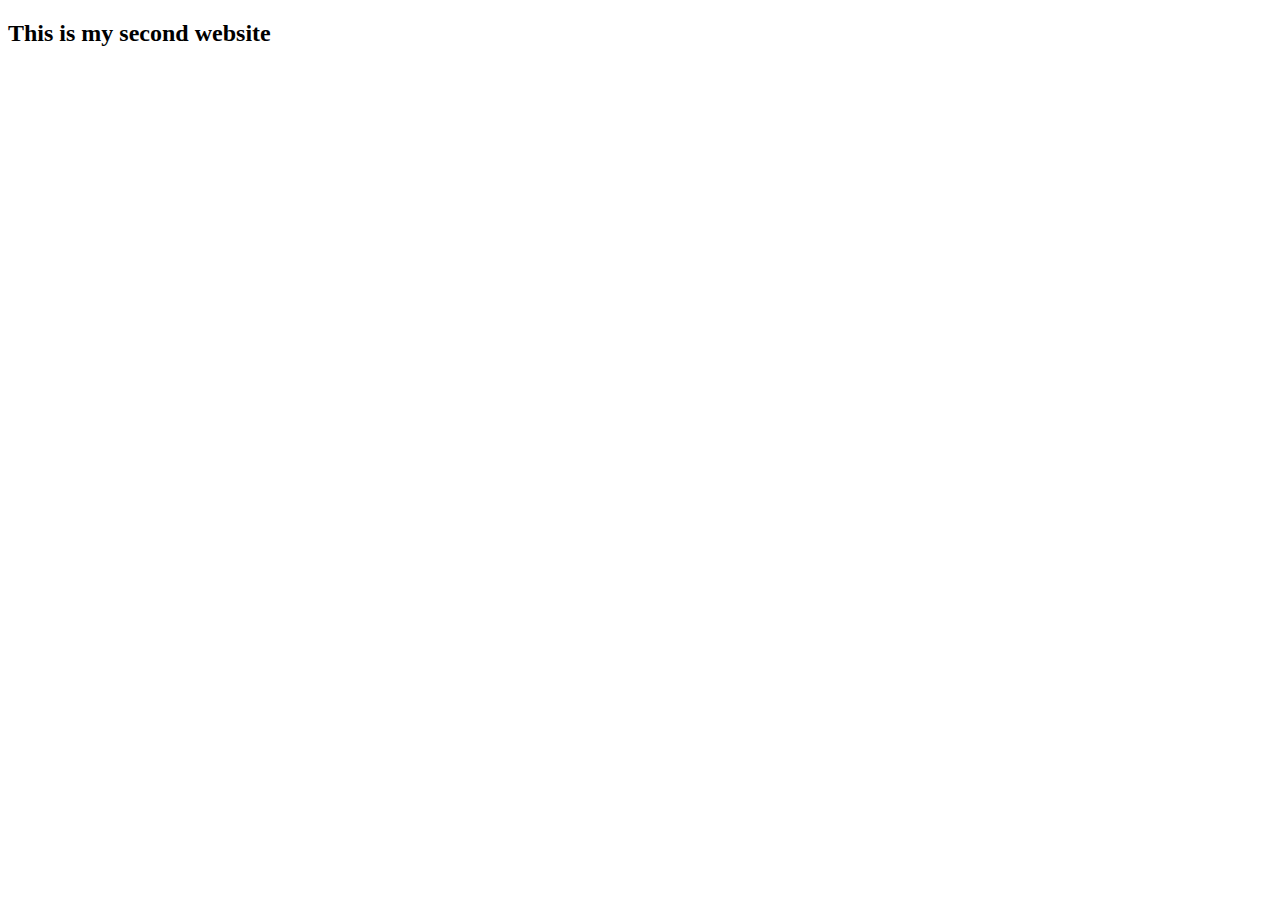
==== index.html @ 2af011cb "First commit" ====
<!DOCTYPE html>
<html lang="en">
<head>
    <meta charset="UTF-8">
    <meta name="viewport" content="width=device-width, initial-scale=1.0">
    <title>Website2</title>
</head>
<body>
    <h2>This is my second website</h2>
</body>
</html>
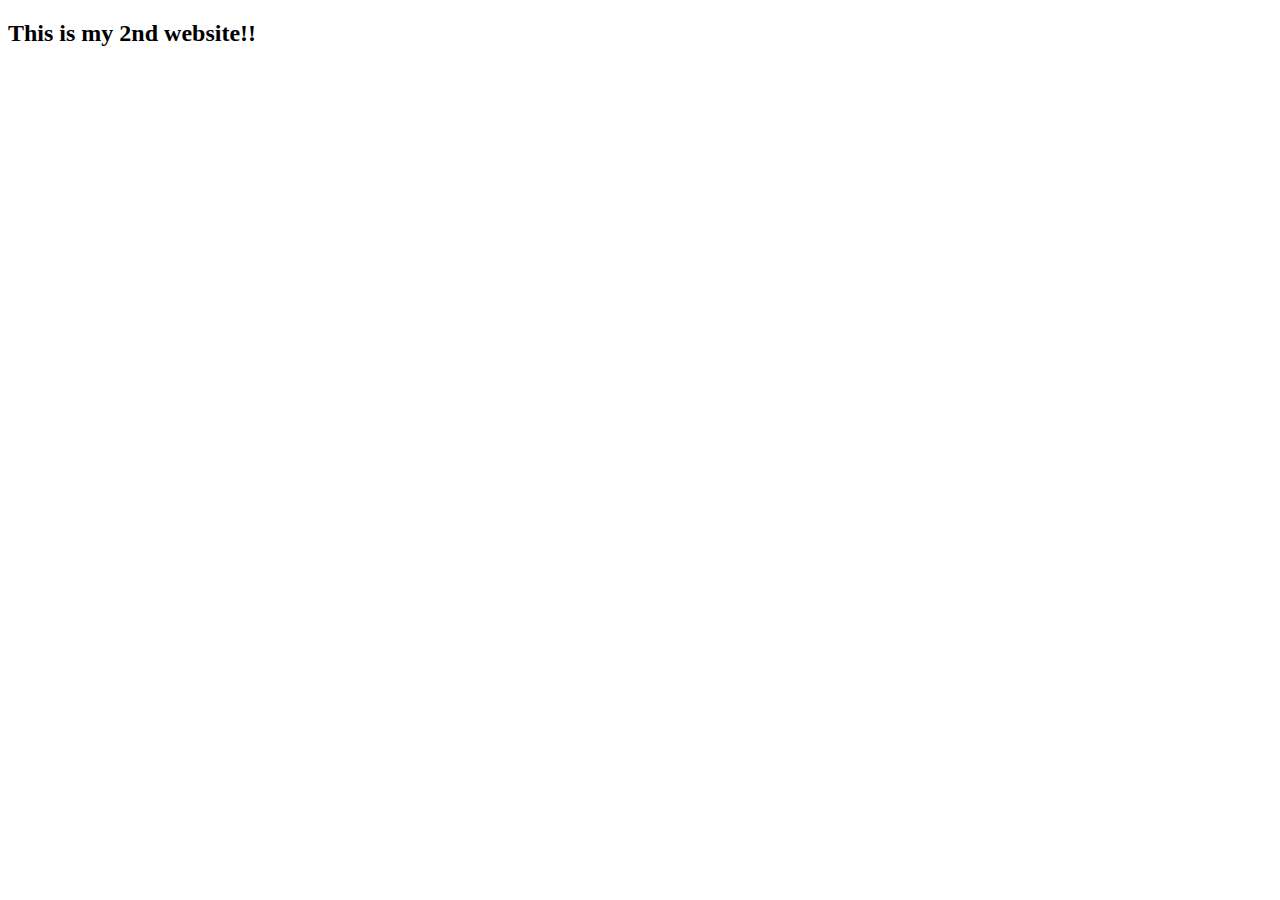
==== commit c63476c9: "Tue, Mar 19, 2024, 9:34 AM -07:00" ====
--- a/index.html
+++ b/index.html
@@ -6,6 +6,6 @@
     <title>Website2</title>
 </head>
 <body>
-    <h2>This is my second website</h2>
+    <h2>This is my 2nd website!!</h2>
 </body>
 </html>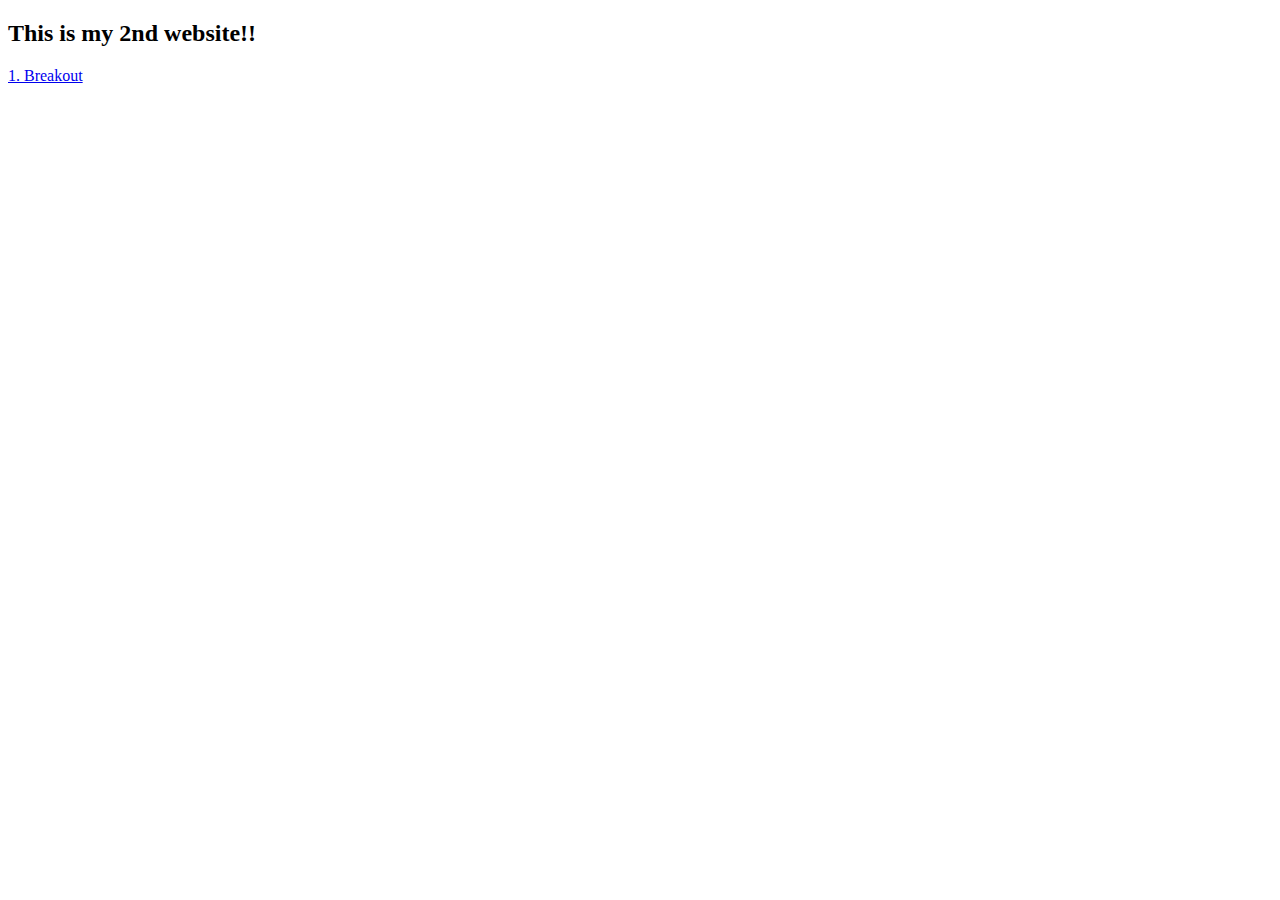
==== commit d1edd06d: "Tue, Apr 2, 2024, 10:19 AM -07:00" ====
--- a/index.html
+++ b/index.html
@@ -7,5 +7,6 @@
 </head>
 <body>
     <h2>This is my 2nd website!!</h2>
+    <a href="breakout.html">1. Breakout</a>
 </body>
 </html>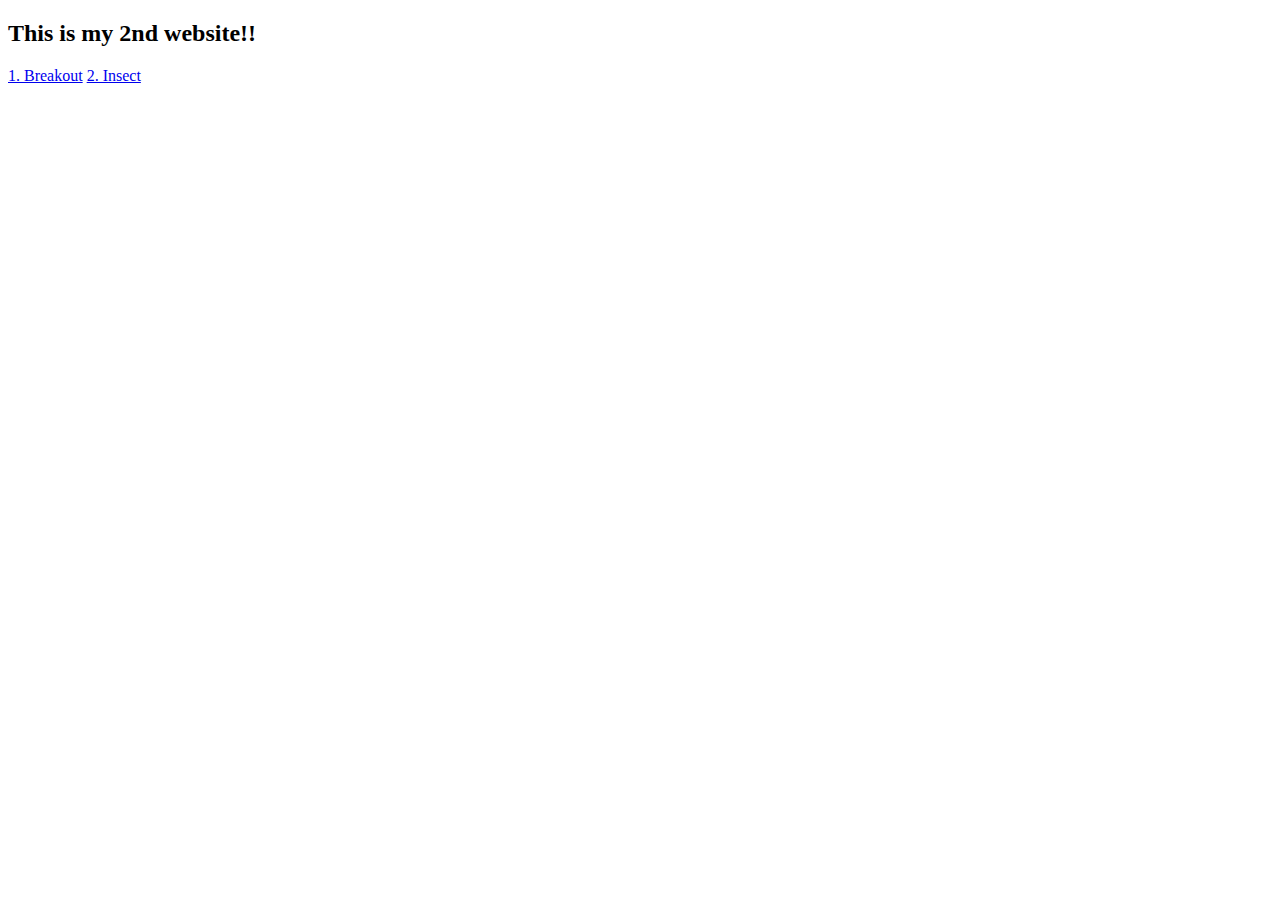
==== commit 4b498ded: "insect" ====
--- a/index.html
+++ b/index.html
@@ -8,5 +8,6 @@
 <body>
     <h2>This is my 2nd website!!</h2>
     <a href="breakout.html">1. Breakout</a>
+    <a href="insect.html">2. Insect</a>
 </body>
 </html>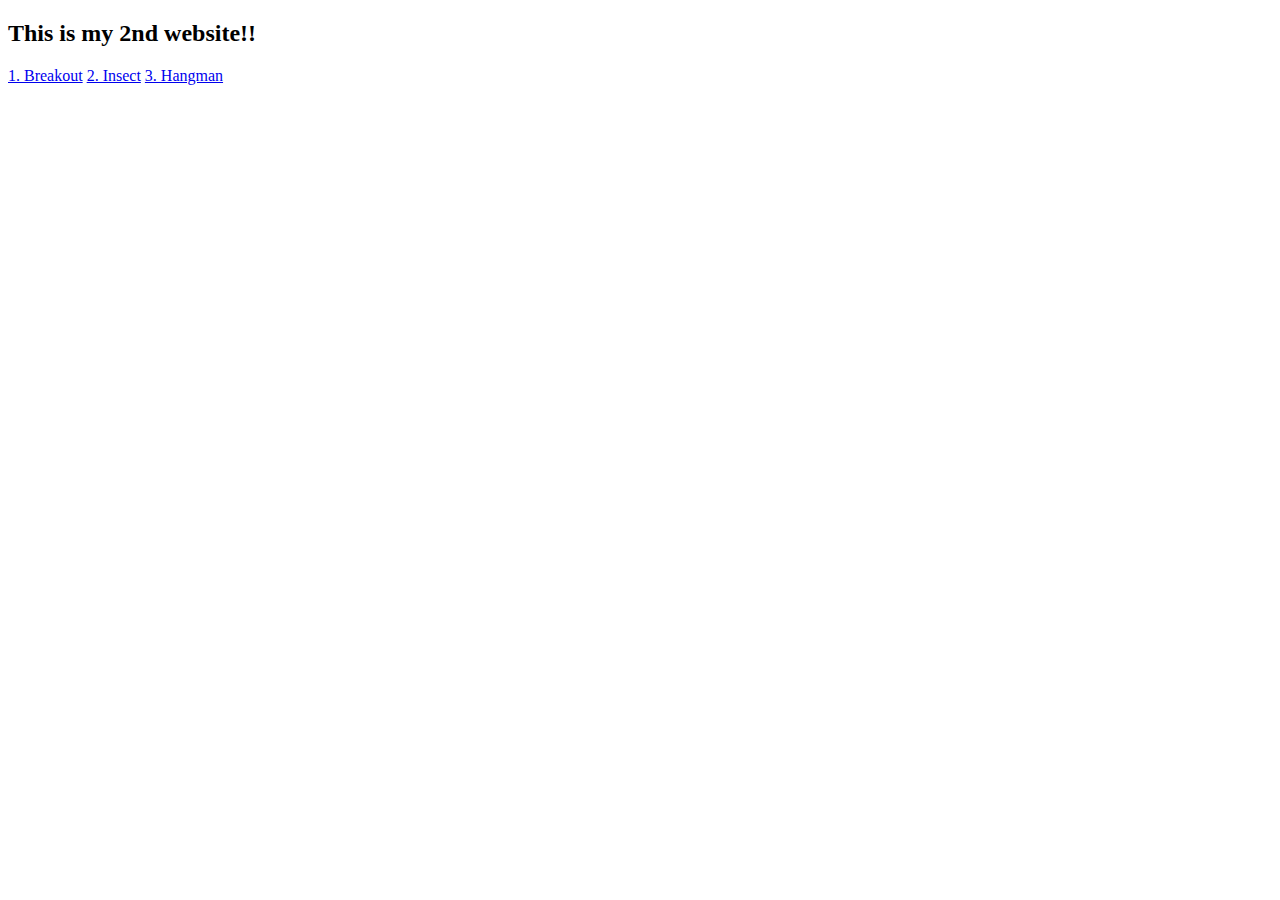
==== commit 12a6b302: "hangman" ====
--- a/index.html
+++ b/index.html
@@ -9,5 +9,6 @@
     <h2>This is my 2nd website!!</h2>
     <a href="breakout.html">1. Breakout</a>
     <a href="insect.html">2. Insect</a>
+    <a href="hangman.html">3. Hangman</a>
 </body>
 </html>